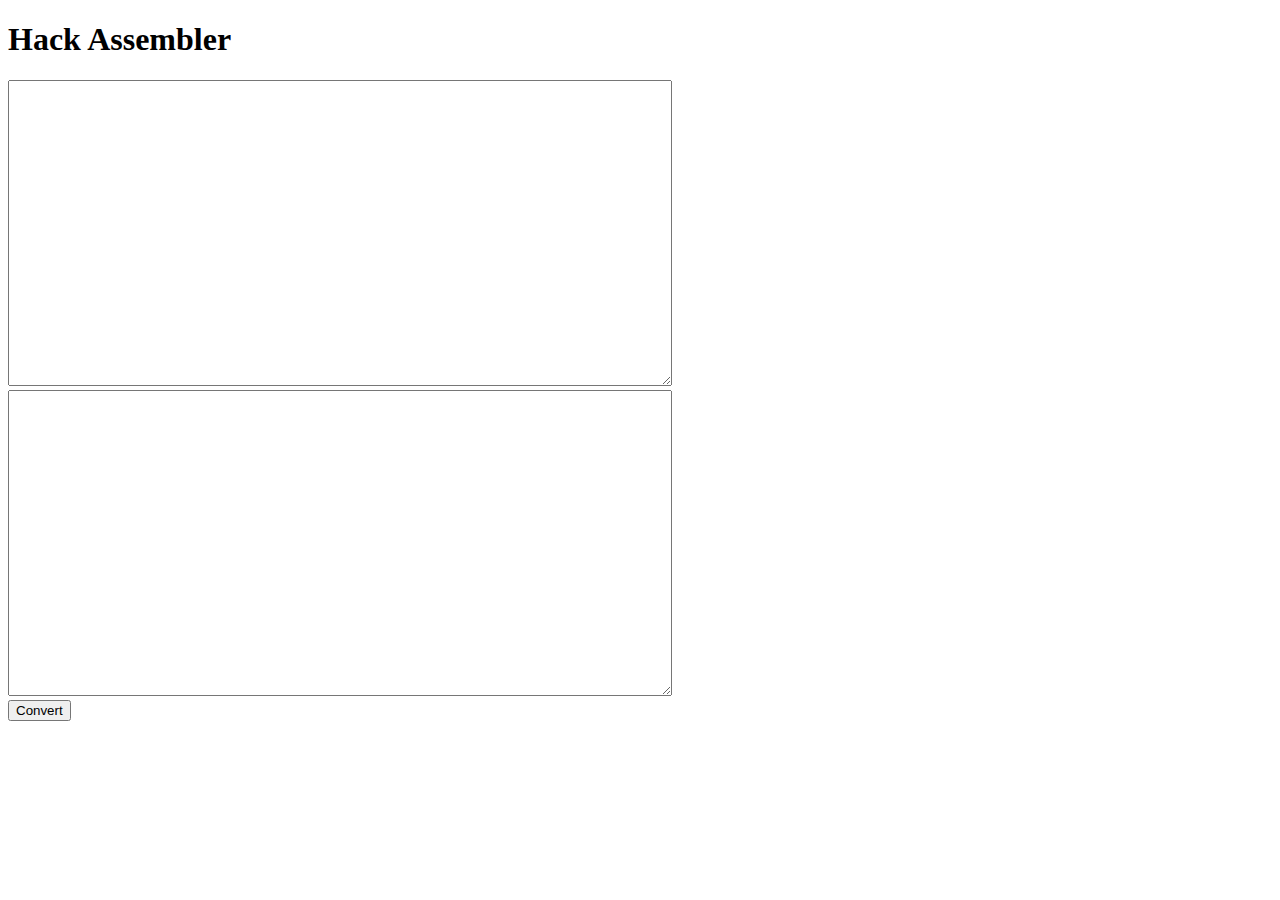
==== jsha/jsha.html @ 9a8cbf29 "JS Hack Assembler" ====
<!DOCTYPE html>
<!--[if lt IE 7]>      <html class="no-js lt-ie9 lt-ie8 lt-ie7"> <![endif]-->
<!--[if IE 7]>         <html class="no-js lt-ie9 lt-ie8"> <![endif]-->
<!--[if IE 8]>         <html class="no-js lt-ie9"> <![endif]-->
<!--[if gt IE 8]>      <html class="no-js"> <!--<![endif]-->
<html>
    <head>
        <meta charset="utf-8">
        <meta http-equiv="X-UA-Compatible" content="IE=edge">
        <title></title>
        <meta name="description" content="">
        <meta name="viewport" content="width=device-width, initial-scale=1">
        <link rel="stylesheet" href="">
    </head>
    <body>
        <div><h1>Hack Assembler</h1></div>
        <div>
        <textarea name="text1" cols="80" rows="20" class="inputText" id="inputText" onfocus="this.value=''; this.onfocus=null;"></textarea>
        <textarea name="text2" cols="80" rows="20" class="inputText" id="outputText" onfocus="this.value=''; this.onfocus=null;"></textarea>
        </div>
        <input type="button" value="Convert" onclick="calcSum()">
        <script src="script.js" async defer></script>
    </body>
</html>
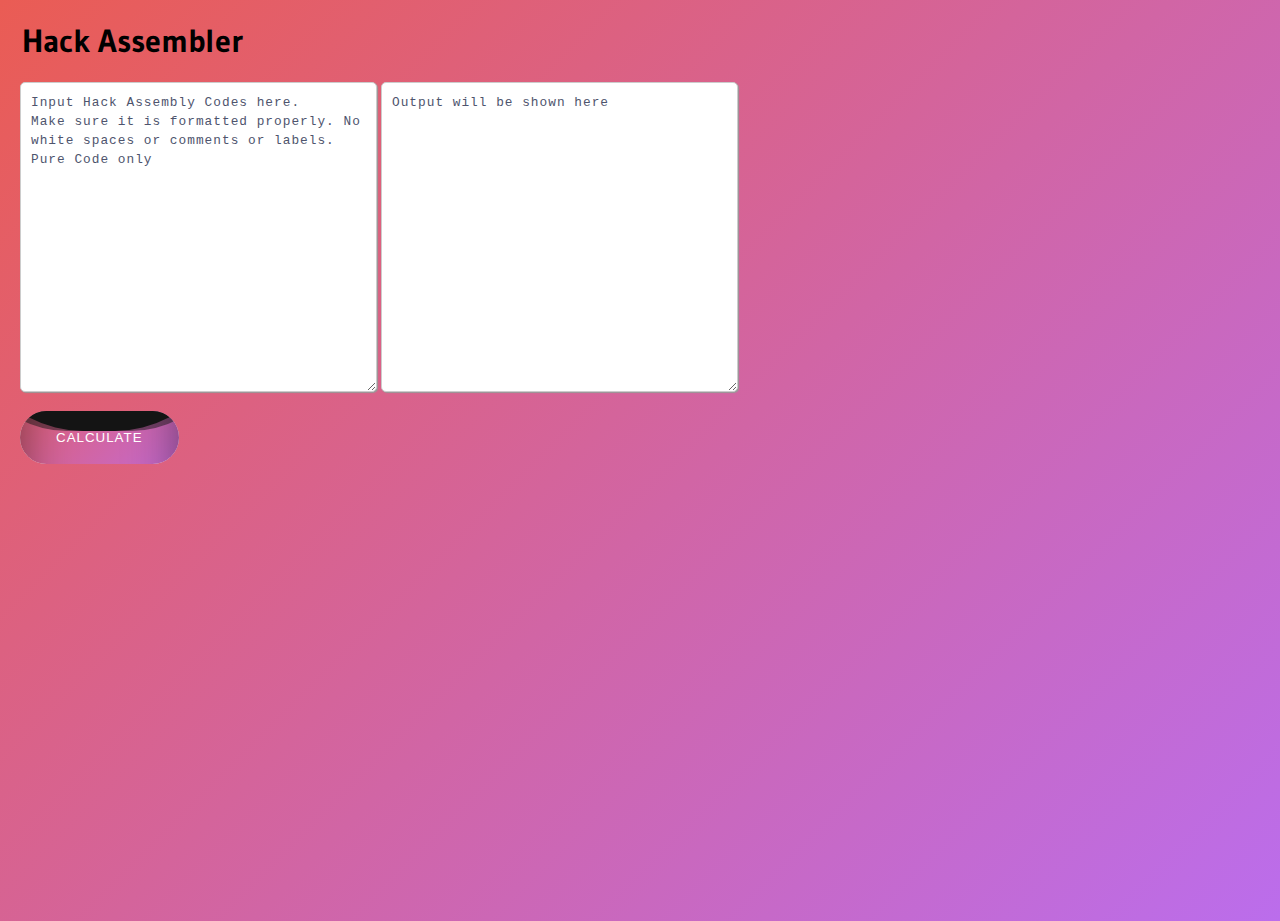
==== commit a561f02a: "lol" ====
--- a/jsha/jsha.html
+++ b/jsha/jsha.html
@@ -1,24 +1,25 @@
 <!DOCTYPE html>
-<!--[if lt IE 7]>      <html class="no-js lt-ie9 lt-ie8 lt-ie7"> <![endif]-->
-<!--[if IE 7]>         <html class="no-js lt-ie9 lt-ie8"> <![endif]-->
-<!--[if IE 8]>         <html class="no-js lt-ie9"> <![endif]-->
-<!--[if gt IE 8]>      <html class="no-js"> <!--<![endif]-->
-<html>
-    <head>
-        <meta charset="utf-8">
-        <meta http-equiv="X-UA-Compatible" content="IE=edge">
-        <title></title>
-        <meta name="description" content="">
-        <meta name="viewport" content="width=device-width, initial-scale=1">
-        <link rel="stylesheet" href="">
-    </head>
-    <body>
-        <div><h1>Hack Assembler</h1></div>
-        <div>
-        <textarea name="text1" cols="80" rows="20" class="inputText" id="inputText" onfocus="this.value=''; this.onfocus=null;"></textarea>
-        <textarea name="text2" cols="80" rows="20" class="inputText" id="outputText" onfocus="this.value=''; this.onfocus=null;"></textarea>
-        </div>
-        <input type="button" value="Convert" onclick="calcSum()">
-        <script src="script.js" async defer></script>
-    </body>
-</html>+<html lang="">
+<head>
+  <meta charset="utf-8">
+  <meta http-equiv="X-UA-Compatible" content="IE=edge">
+  <title>JS Hack Assembler</title>
+  <meta name="description" content="">
+  <meta name="viewport" content="width=device-width, initial-scale=1">
+  <link rel="stylesheet" href="style.css">
+</head>
+<body>
+<div class="title"><h1>Hack Assembler</h1></div>
+<div class="textArea">
+  <textarea placeholder="Input Hack Assembly Codes here.
+Make sure it is formatted properly. No white spaces or comments or labels.
+Pure Code only" name="text1" class="inputText" id="inputText" cols="40" rows="15"  onfocus="this.value=''; this.onfocus=null;"></textarea>
+  <textarea placeholder="Output will be shown here" readonly name="text2" cols="40", rows="15" class="inputText" id="outputText"></textarea>
+</div>
+<button onclick="calcSum()">
+  <span>Calculate</span>
+  <div class="liquid"></div>
+</button>
+<script src="script.js" async defer></script>
+</body>
+</html>
--- a/jsha/style.css
+++ b/jsha/style.css
@@ -0,0 +1,114 @@
+@import url(https://fonts.googleapis.com/css?family=Gudea:400,700);
+body {
+  perspective: 800px;
+  height: 100vh;
+  margin: 0;
+  overflow: hidden;
+  font-family: "Gudea", sans-serif;
+  background: #EA5C54;
+  /* Old browsers */
+  /* FF3.6+ */
+  /* Chrome,Safari4+ */
+  /* Chrome10+,Safari5.1+ */
+  /* Opera 11.10+ */
+  /* IE10+ */
+  background: linear-gradient(135deg, #EA5C54 0%, #bb6dec 100%);
+  /* W3C */
+  filter: progid:DXImageTransform.Microsoft.gradient( startColorstr="#EA5C54 ", endColorstr="#bb6dec",GradientType=1 );
+  /* IE6-9 fallback on horizontal gradient */
+}
+body ::-webkit-input-placeholder {
+  color: #4E546D;
+}
+.title{
+  position: relative;
+  left:22px
+}
+textarea {
+position: relative;
+  left:20px;
+  font-size: .8rem;
+  letter-spacing: 1px;
+}
+textarea {
+  left:20px;
+  padding: 10px;
+  max-width: 100%;
+  line-height: 1.5;
+  border-radius: 5px;
+  border: 1px solid #ccc;
+  box-shadow: 1px 1px 1px #999;
+}
+
+
+
+button {
+ position: relative;
+  top:15px;
+  left: 20px;
+  width: auto;
+ padding: 19px 36px;
+ display: block;
+ text-decoration: none;
+ text-transform: uppercase;
+ overflow: hidden;
+ border-radius: 40px;
+ border: none;
+}
+
+button span {
+ position: relative;
+ color: #fff;
+ font-family: Arial;
+ letter-spacing: 1px;
+ z-index: 1;
+}
+
+button .liquid {
+ position: absolute;
+ top: -80px;
+ left: 0;
+ width: 100%;
+ height: 200px;
+ background: linear-gradient(135deg, #EA5C54 0%, #bb6dec 100%);
+ box-shadow: inset 0 0 50px rgba(0, 0, 0, .5);
+ transition: .5s;
+}
+
+button .liquid::after,
+button .liquid::before {
+ content: '';
+ width: 200%;
+ height: 200%;
+ position: absolute;
+ top: 0;
+ left: 50%;
+ transform: translate(-50%, -75%);
+ background: #fff;
+}
+
+button .liquid::before {
+ border-radius: 45%;
+ background: rgba(20, 20, 20, 1);
+ animation: animate 5s linear infinite;
+}
+
+button .liquid::after {
+ border-radius: 40%;
+ background: rgba(20, 20, 20, .5);
+ animation: animate 10s linear infinite;
+}
+
+button:hover .liquid {
+ top: -120px;
+}
+
+@keyframes animate {
+ 0% {
+  transform: translate(-50%, -75%) rotate(0deg);
+ }
+
+ 100% {
+  transform: translate(-50%, -75%) rotate(360deg);
+ }
+}
